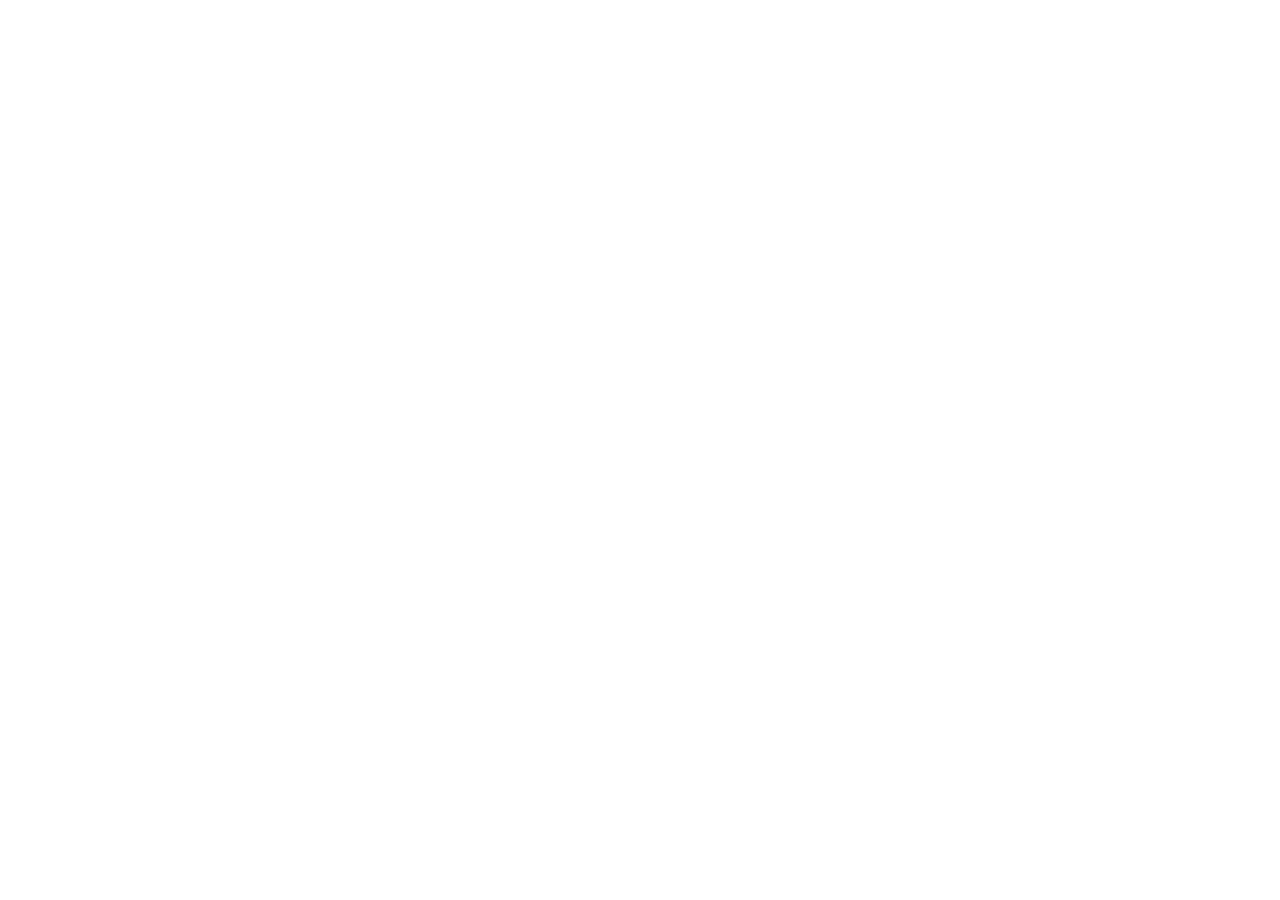
==== task-2.html @ 869ad152 "Task 1" ====
<!DOCTYPE html>
<html lang="en">
<head>
    <meta charset="UTF-8">
    <meta name="viewport" content="width=device-width, initial-scale=1.0">
    <title>Document</title>
</head>
<body>
    
</body>
</html>
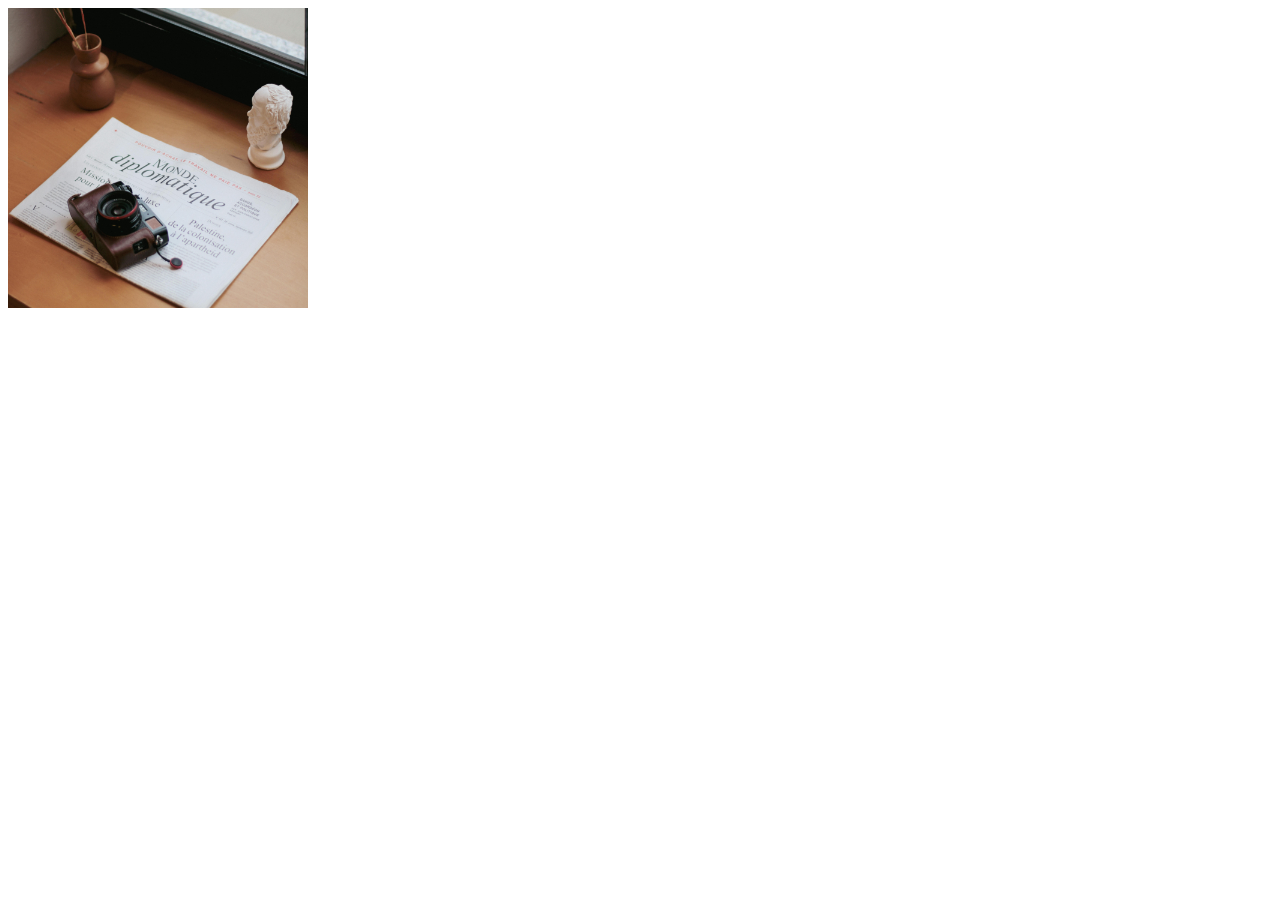
==== commit 2f43c731: "Task Review" ====
--- a/task-2.html
+++ b/task-2.html
@@ -3,9 +3,38 @@
 <head>
     <meta charset="UTF-8">
     <meta name="viewport" content="width=device-width, initial-scale=1.0">
-    <title>Document</title>
+    <title>Advanced Text Semantics</title>
 </head>
-<body>
-    
+    <!-- <blockquote cite="https://google.com">
+         <p> This is from Google</p>
+
+        <cite>
+            <p> Author: Rayson </p>
+            <p> Paper: Google Docs</p>
+        </cite>
+    </blockquote>
+
+    <a href="https://google.com" target="_self" rel="noreferrer" >
+        Google
+    </a>
+
+    <nav>
+        <ul>
+            <li>
+                <a href ="index.html"> 
+                    Home 
+                </a>
+            </li>
+            <li>
+                <a href="status.html" >
+                    About
+                </a>
+            </li>
+        </ul>
+    </nav> -->
+
+    <!-- You can either use a link(https:) or a path (/home/desktop/file)  -->
+    <img src="/image1.jpg" alt="This is image 1" height="300" width="300" style="object-fit:cover; background-color: aqua;" />
+
 </body>
 </html>
